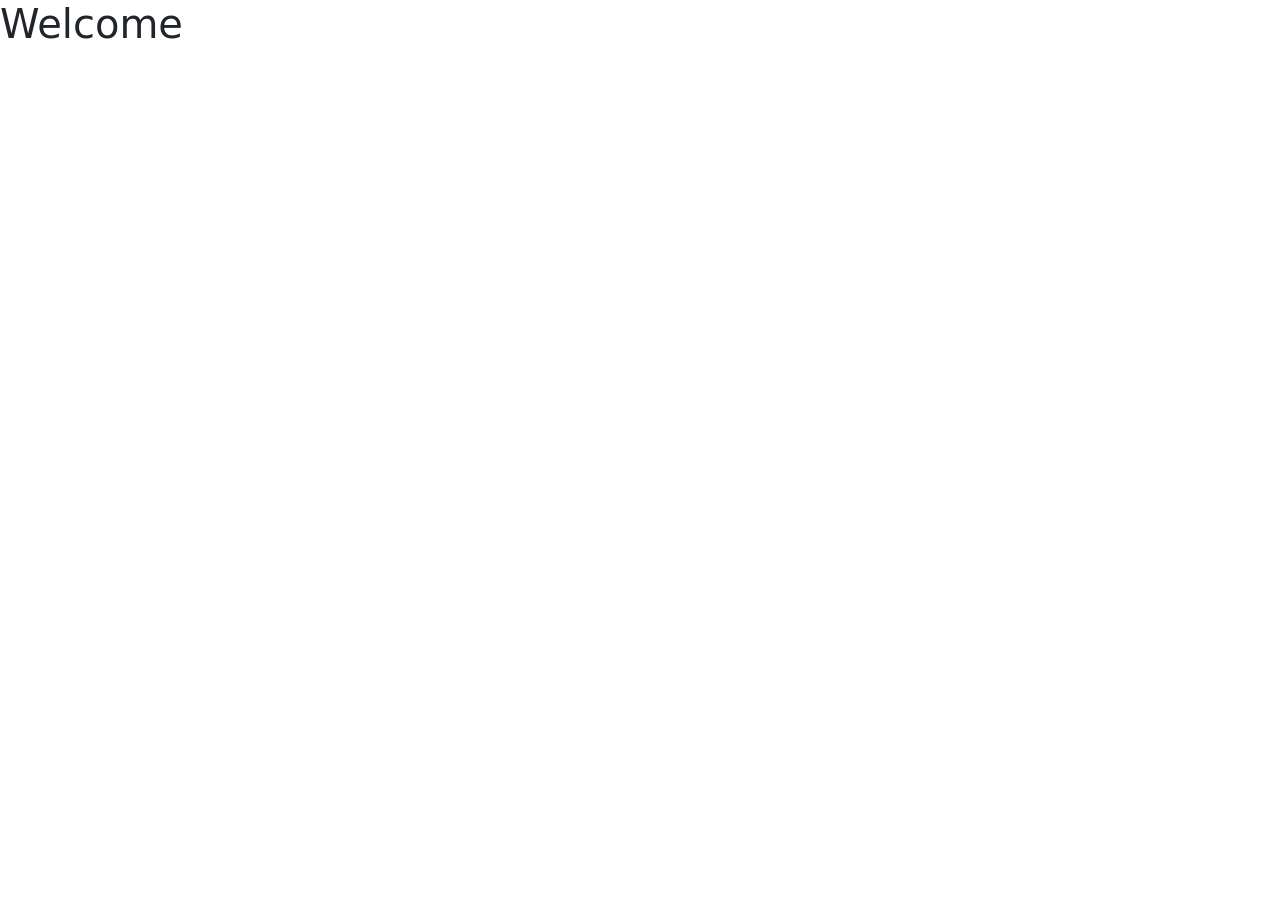
==== about.html @ 46e8ee4d "Merge pull request #2 from fbahassanco-max/talha About page edit and final" ====
<!DOCTYPE html>
<html lang="en">
<head>
    <meta charset="UTF-8">
    <meta name="viewport" content="width=device-width, initial-scale=1.0">
    <title>Document</title>
    <link href="https://cdn.jsdelivr.net/npm/bootstrap@5.0.2/dist/css/bootstrap.min.css" rel="stylesheet" integrity="sha384-EVSTQN3/azprG1Anm3QDgpJLIm9Nao0Yz1ztcQTwFspd3yD65VohhpuuCOmLASjC" crossorigin="anonymous">
</head>
<body>
   <h1>Welcome</h1>
    


    <script src="https://cdn.jsdelivr.net/npm/bootstrap@5.0.2/dist/js/bootstrap.bundle.min.js" integrity="sha384-MrcW6ZMFYlzcLA8Nl+NtUVF0sA7MsXsP1UyJoMp4YLEuNSfAP+JcXn/tWtIaxVXM" crossorigin="anonymous"></script>
</body>
</html>
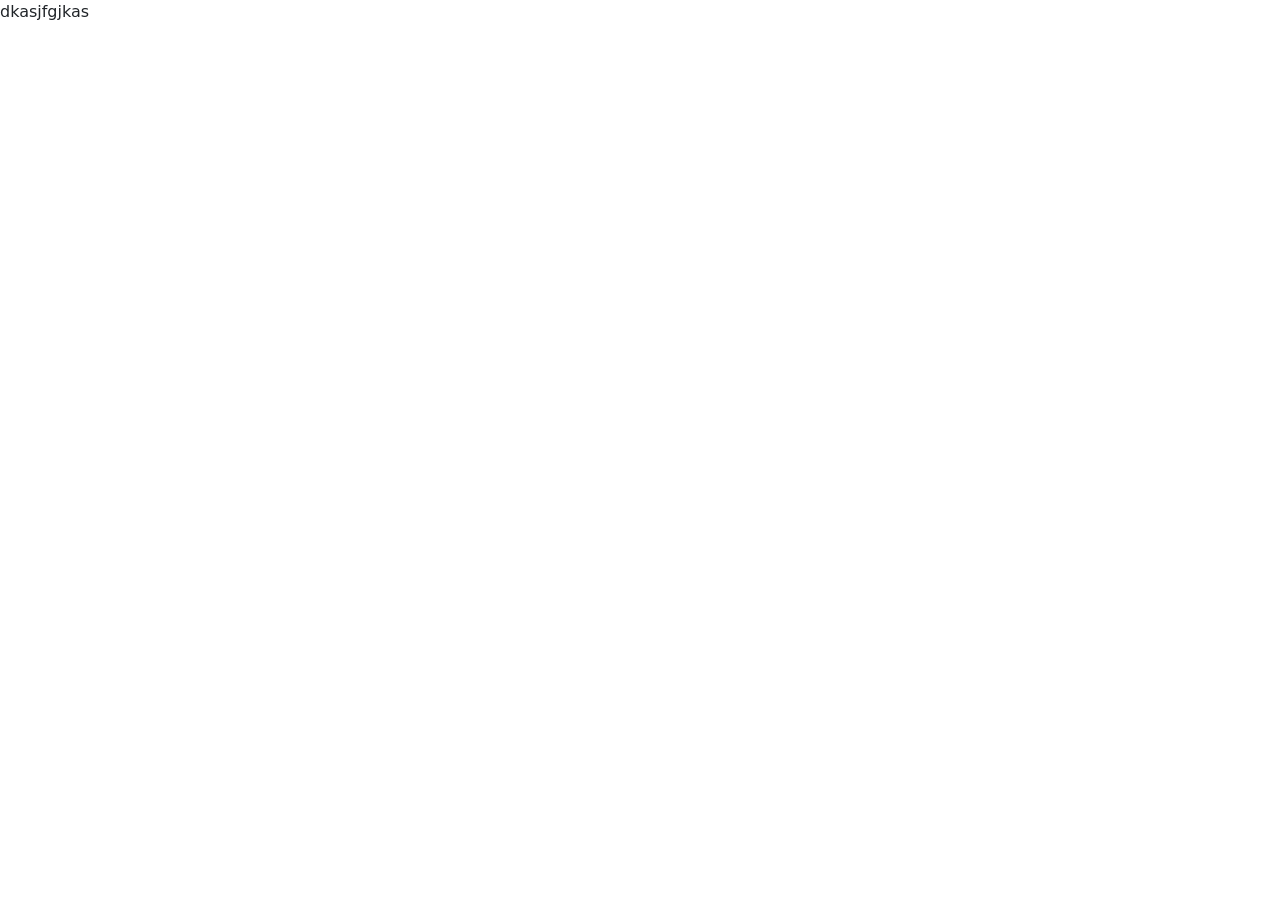
==== commit f6bf075b: "Project file" ====
--- a/about.html
+++ b/about.html
@@ -7,7 +7,7 @@
     <link href="https://cdn.jsdelivr.net/npm/bootstrap@5.0.2/dist/css/bootstrap.min.css" rel="stylesheet" integrity="sha384-EVSTQN3/azprG1Anm3QDgpJLIm9Nao0Yz1ztcQTwFspd3yD65VohhpuuCOmLASjC" crossorigin="anonymous">
 </head>
 <body>
-   <h1>Welcome</h1>
+    dkasjfgjkas
     
 
 
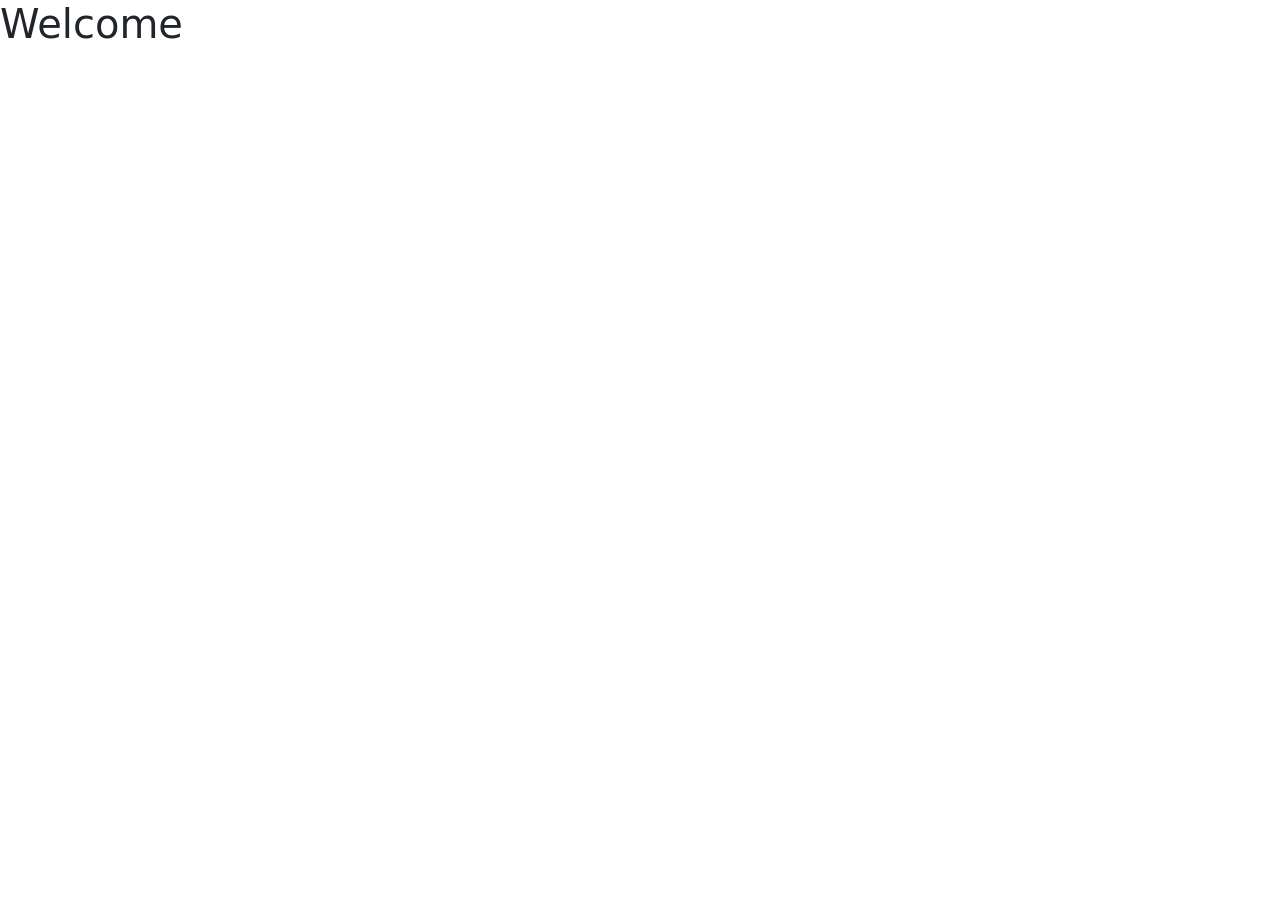
==== commit 13c451fe: "About page edit and final" ====
--- a/about.html
+++ b/about.html
@@ -7,7 +7,7 @@
     <link href="https://cdn.jsdelivr.net/npm/bootstrap@5.0.2/dist/css/bootstrap.min.css" rel="stylesheet" integrity="sha384-EVSTQN3/azprG1Anm3QDgpJLIm9Nao0Yz1ztcQTwFspd3yD65VohhpuuCOmLASjC" crossorigin="anonymous">
 </head>
 <body>
-    dkasjfgjkas
+   <h1>Welcome</h1>
     
 
 
